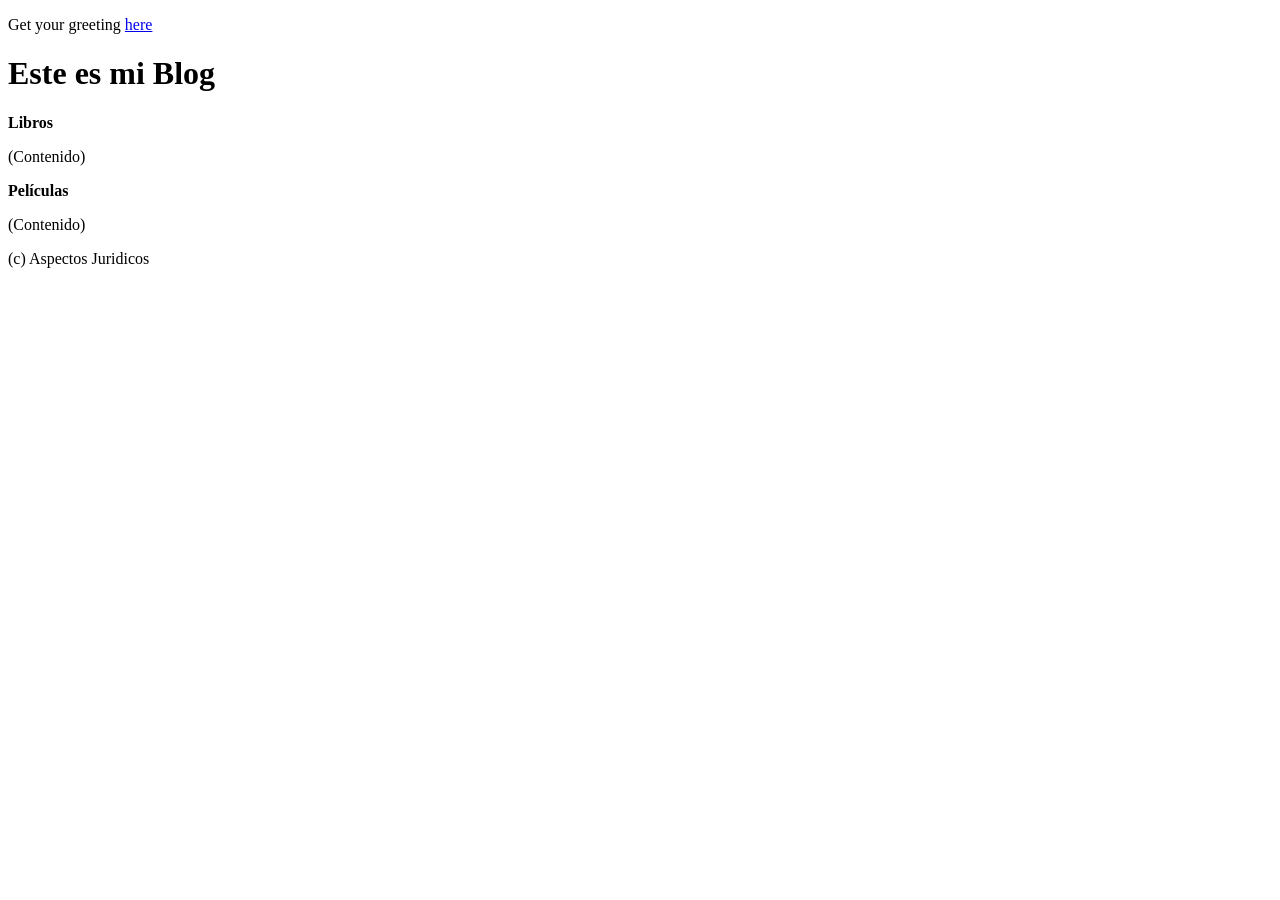
==== src/main/resources/static/index.html @ e141f8b6 "update home page body issue #X2" ====
<!DOCTYPE HTML>
<html>

<head>
    <title></title>
    <meta http-equiv="Content-Type" content="text/html; charset=UTF-8" />
</head>

<body>
    <p>Get your greeting <a href="/greeting">here</a></p> <!-- Cabecera -->
    <header>
        <h1>Este es mi Blog </h1>
    </header> <!-- Contenido -->
    <section> <b>Libros</b>
        <p>(Contenido)</p>
    </section>
    <section> <b>Películas</b>
        <p>(Contenido)</p>
    </section> <!-- Pie de pagina -->
    <footer> (c) Aspectos Juridicos </footer>
</body>

</html>
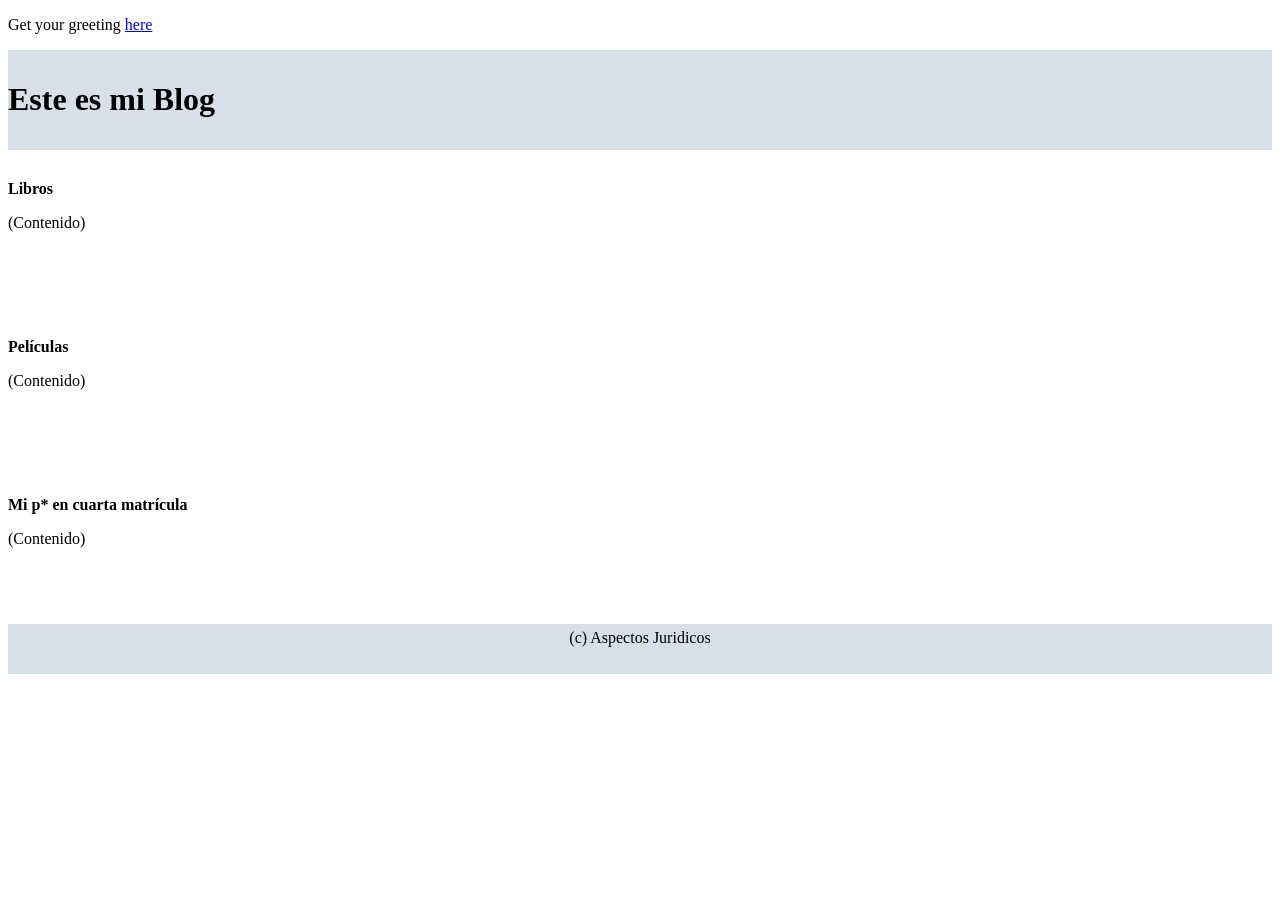
==== commit 161c7cd0: "Actualización de la página de inicio y creación de archivo CSS" ====
--- a/src/main/resources/static/index.html
+++ b/src/main/resources/static/index.html
@@ -1,23 +1,38 @@
 <!DOCTYPE HTML>
 <html>
+<head>
+    <title>Blog EMS</title>
+    <meta http-equiv="Content-Type" content="text/html; charset=UTF-8" />
+    <link rel="stylesheet" href="css/style.css">     
+</head>
+<body>
+    <p>Get your greeting <a href="/greeting">here</a></p>         
 
-<head>
-    <title></title>
-    <meta http-equiv="Content-Type" content="text/html; charset=UTF-8" />
-</head>
+    <!-- Cabecera -->  
+    <header>
+        <h1>Este es mi Blog </h1>  
+    </header>
 
-<body>
-    <p>Get your greeting <a href="/greeting">here</a></p> <!-- Cabecera -->
-    <header>
-        <h1>Este es mi Blog </h1>
-    </header> <!-- Contenido -->
-    <section> <b>Libros</b>
-        <p>(Contenido)</p>
-    </section>
-    <section> <b>Películas</b>
-        <p>(Contenido)</p>
-    </section> <!-- Pie de pagina -->
-    <footer> (c) Aspectos Juridicos </footer>
+    <!-- Contenido -->  
+    <section>    
+        <b>Libros</b>  
+        <p>(Contenido)</p>  
+    </section>   
+
+    <section>    
+        <b>Películas</b>  
+        <p>(Contenido)</p>  
+    </section>       
+	
+	<section>    
+        <b>Mi p* en cuarta matrícula</b>  
+        <p>(Contenido)</p>  
+    </section>       
+
+    <!-- Pie de pagina -->  
+    <footer>  
+        (c) Aspectos Juridicos       
+    </footer>  
+
 </body>
-
-</html>+</html>
--- a/src/main/resources/static/css/style.css
+++ b/src/main/resources/static/css/style.css
@@ -0,0 +1,30 @@
+html, body {
+  height: 100%;
+  background: white;
+}
+
+header {
+  display: block;
+  background: #d7e0e9;
+  padding: 10px 0px;
+}
+
+section {
+  width: 79%;
+  float: left;
+  overflow: auto;
+  padding-bottom: 60px;
+  padding-top: 30px;
+  color: black;
+}
+
+footer {
+  position: relative;
+  margin-top: -50px;
+  height: 40px;
+  padding: 5px 0px;
+  clear: both;
+  background: #d7e0e9;
+  text-align: center;
+  color: black;
+}
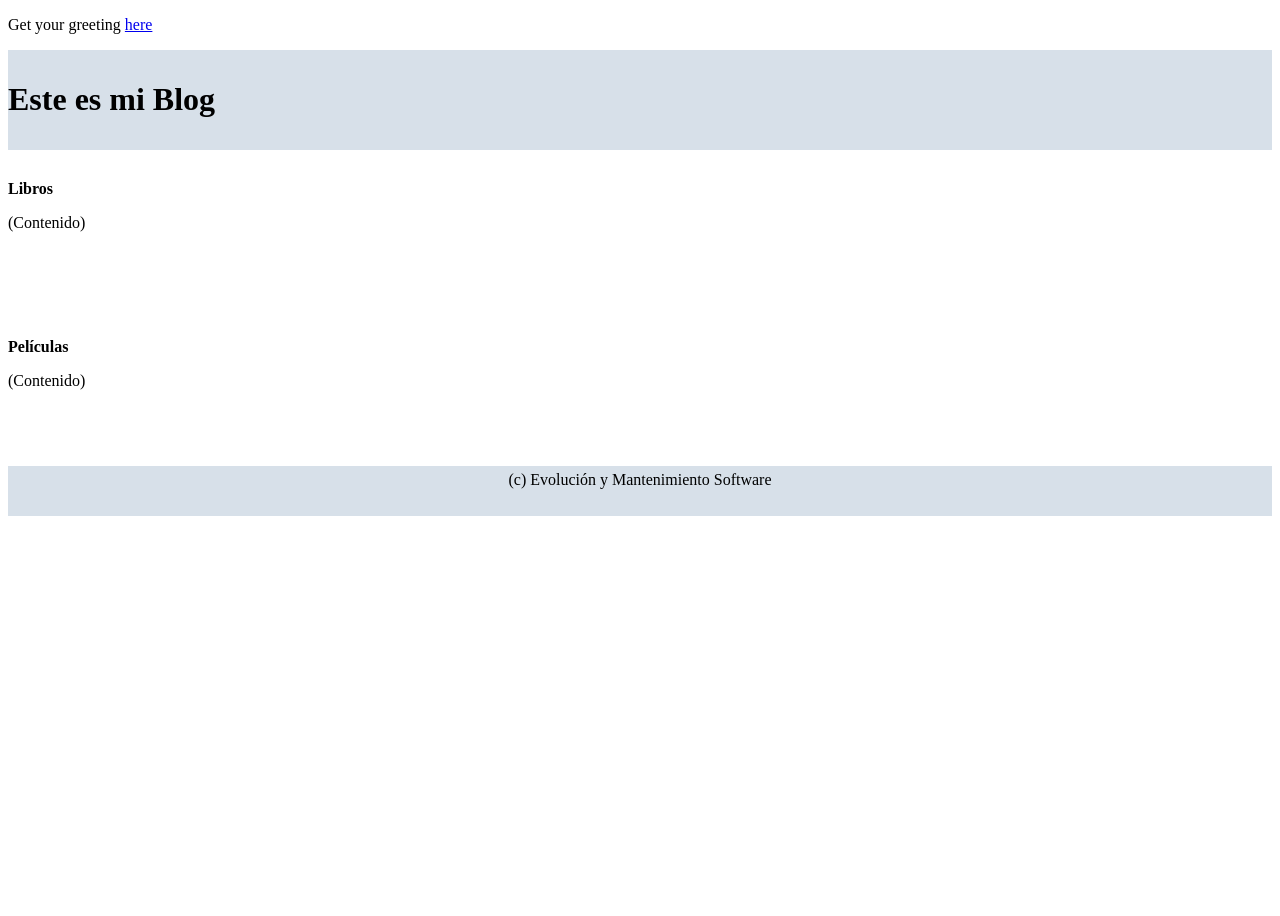
==== commit 2e2eca0e: "hotfix: actualizar pie de página en index.html" ====
--- a/src/main/resources/static/index.html
+++ b/src/main/resources/static/index.html
@@ -22,16 +22,11 @@
     <section>    
         <b>Películas</b>  
         <p>(Contenido)</p>  
-    </section>       
-	
-	<section>    
-        <b>Mi p* en cuarta matrícula</b>  
-        <p>(Contenido)</p>  
-    </section>       
+    </section>            
 
     <!-- Pie de pagina -->  
     <footer>  
-        (c) Aspectos Juridicos       
+        (c) Evolución y Mantenimiento Software    
     </footer>  
 
 </body>
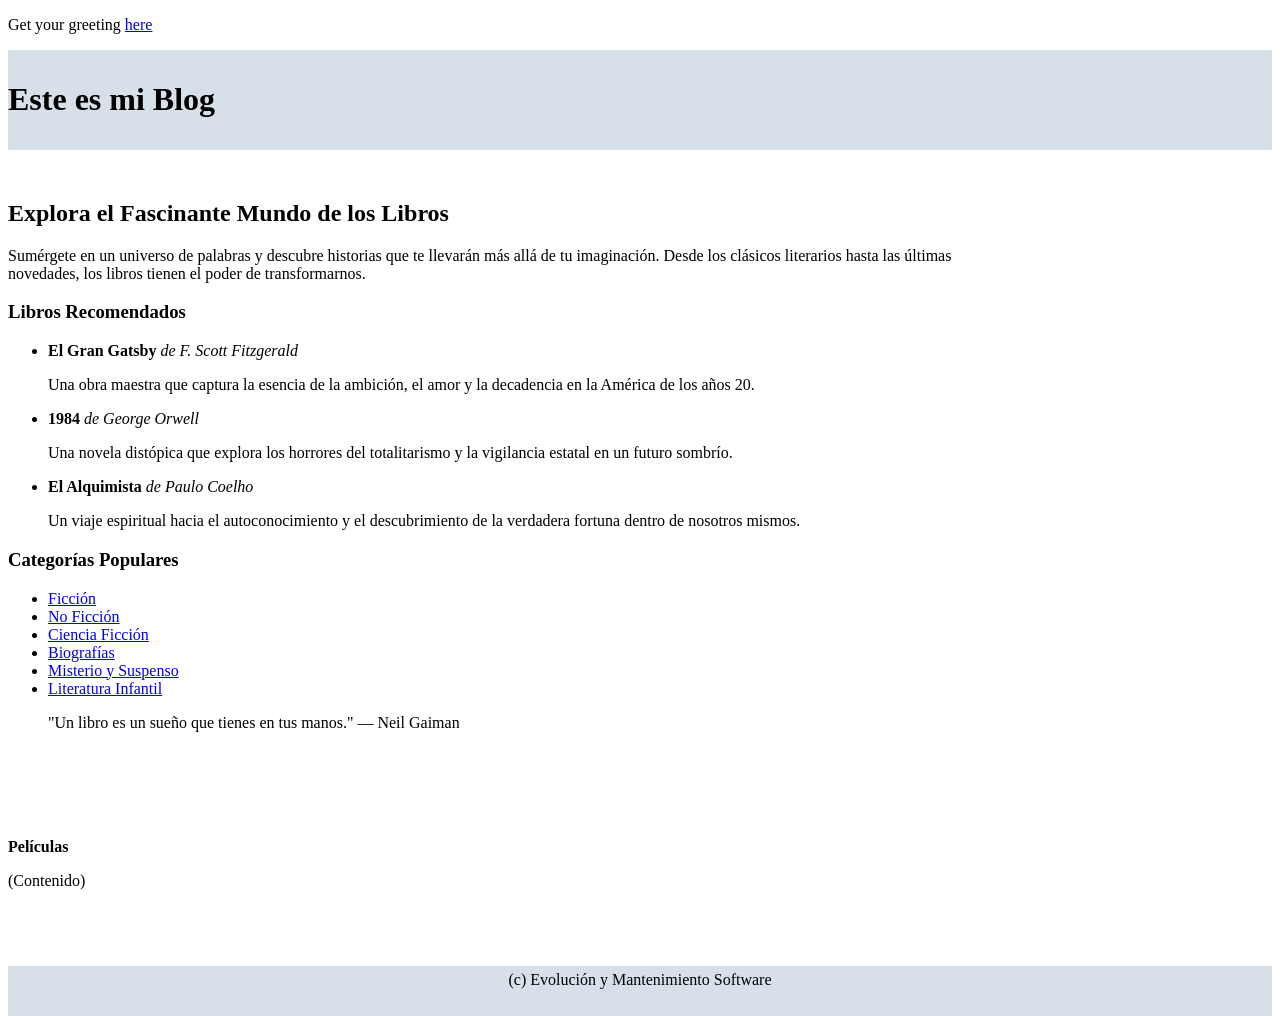
==== commit f8794f2f: "update books issue #X3" ====
--- a/src/main/resources/static/index.html
+++ b/src/main/resources/static/index.html
@@ -14,10 +14,47 @@
     </header>
 
     <!-- Contenido -->  
-    <section>    
-        <b>Libros</b>  
-        <p>(Contenido)</p>  
-    </section>   
+    <section id="libros">
+        <h2>Explora el Fascinante Mundo de los Libros</h2>
+        <p>Sumérgete en un universo de palabras y descubre historias que te llevarán más allá de tu imaginación. Desde los clásicos literarios hasta las últimas novedades, los libros tienen el poder de transformarnos.</p>
+        
+        <div class="libros-destacados">
+          <h3>Libros Recomendados</h3>
+          <ul>
+            <li>
+              <strong>El Gran Gatsby</strong> <em>de F. Scott Fitzgerald</em>
+              <p>Una obra maestra que captura la esencia de la ambición, el amor y la decadencia en la América de los años 20.</p>
+            </li>
+            <li>
+              <strong>1984</strong> <em>de George Orwell</em>
+              <p>Una novela distópica que explora los horrores del totalitarismo y la vigilancia estatal en un futuro sombrío.</p>
+            </li>
+            <li>
+              <strong>El Alquimista</strong> <em>de Paulo Coelho</em>
+              <p>Un viaje espiritual hacia el autoconocimiento y el descubrimiento de la verdadera fortuna dentro de nosotros mismos.</p>
+            </li>
+          </ul>
+        </div>
+      
+        <div class="libros-categorias">
+          <h3>Categorías Populares</h3>
+          <ul>
+            <li><a href="#">Ficción</a></li>
+            <li><a href="#">No Ficción</a></li>
+            <li><a href="#">Ciencia Ficción</a></li>
+            <li><a href="#">Biografías</a></li>
+            <li><a href="#">Misterio y Suspenso</a></li>
+            <li><a href="#">Literatura Infantil</a></li>
+          </ul>
+        </div>
+      
+        <div class="cita">
+          <blockquote>
+            "Un libro es un sueño que tienes en tus manos." — Neil Gaiman
+          </blockquote>
+        </div>
+      </section>
+        
 
     <section>    
         <b>Películas</b>  
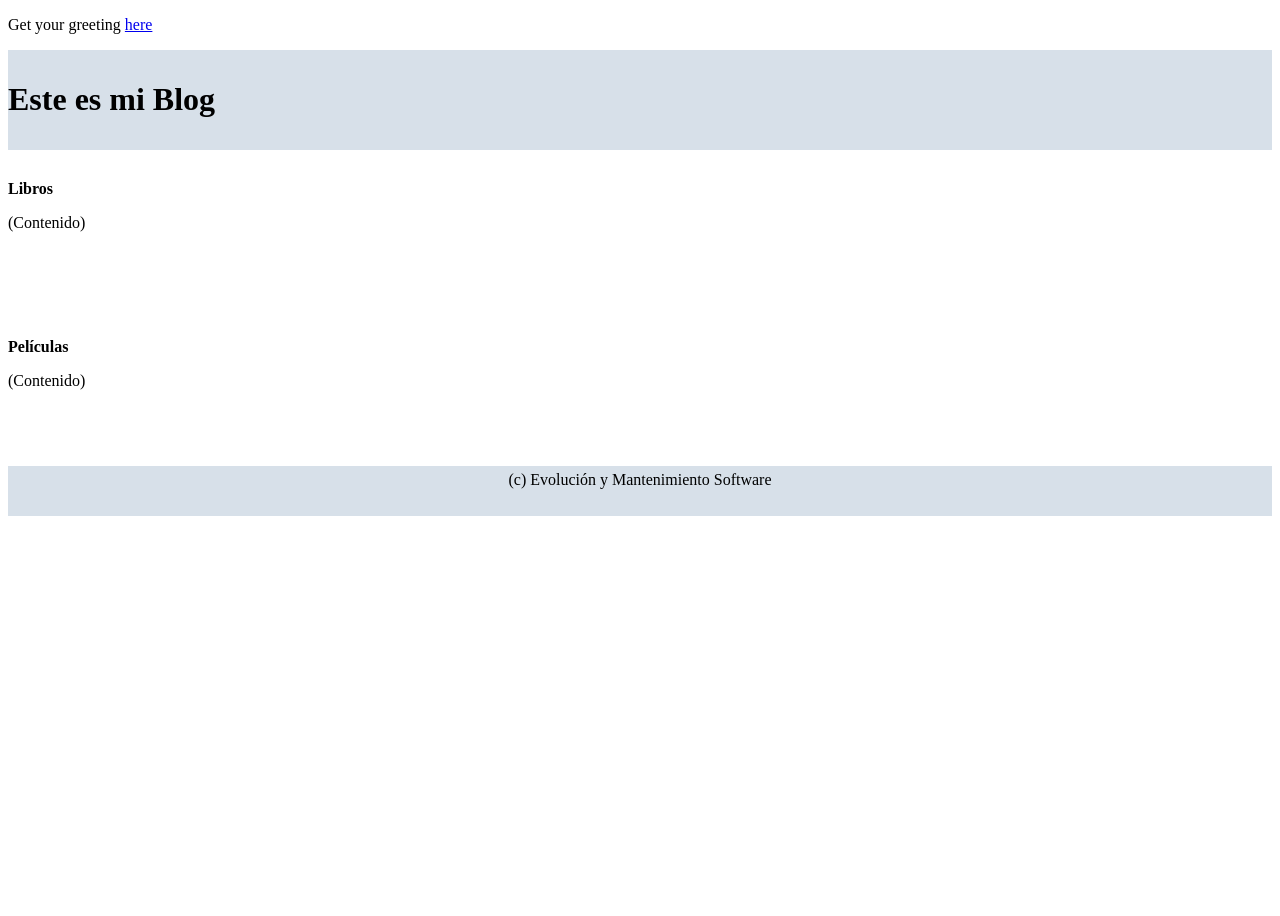
==== commit e374f747: "evert "Merge issue #X3 into main" This reverts commit 8453766eca589385d8ef09a16a992b537d4a0545, reve" ====
--- a/src/main/resources/static/index.html
+++ b/src/main/resources/static/index.html
@@ -14,47 +14,10 @@
     </header>
 
     <!-- Contenido -->  
-    <section id="libros">
-        <h2>Explora el Fascinante Mundo de los Libros</h2>
-        <p>Sumérgete en un universo de palabras y descubre historias que te llevarán más allá de tu imaginación. Desde los clásicos literarios hasta las últimas novedades, los libros tienen el poder de transformarnos.</p>
-        
-        <div class="libros-destacados">
-          <h3>Libros Recomendados</h3>
-          <ul>
-            <li>
-              <strong>El Gran Gatsby</strong> <em>de F. Scott Fitzgerald</em>
-              <p>Una obra maestra que captura la esencia de la ambición, el amor y la decadencia en la América de los años 20.</p>
-            </li>
-            <li>
-              <strong>1984</strong> <em>de George Orwell</em>
-              <p>Una novela distópica que explora los horrores del totalitarismo y la vigilancia estatal en un futuro sombrío.</p>
-            </li>
-            <li>
-              <strong>El Alquimista</strong> <em>de Paulo Coelho</em>
-              <p>Un viaje espiritual hacia el autoconocimiento y el descubrimiento de la verdadera fortuna dentro de nosotros mismos.</p>
-            </li>
-          </ul>
-        </div>
-      
-        <div class="libros-categorias">
-          <h3>Categorías Populares</h3>
-          <ul>
-            <li><a href="#">Ficción</a></li>
-            <li><a href="#">No Ficción</a></li>
-            <li><a href="#">Ciencia Ficción</a></li>
-            <li><a href="#">Biografías</a></li>
-            <li><a href="#">Misterio y Suspenso</a></li>
-            <li><a href="#">Literatura Infantil</a></li>
-          </ul>
-        </div>
-      
-        <div class="cita">
-          <blockquote>
-            "Un libro es un sueño que tienes en tus manos." — Neil Gaiman
-          </blockquote>
-        </div>
-      </section>
-        
+    <section>    
+        <b>Libros</b>  
+        <p>(Contenido)</p>  
+    </section>   
 
     <section>    
         <b>Películas</b>  
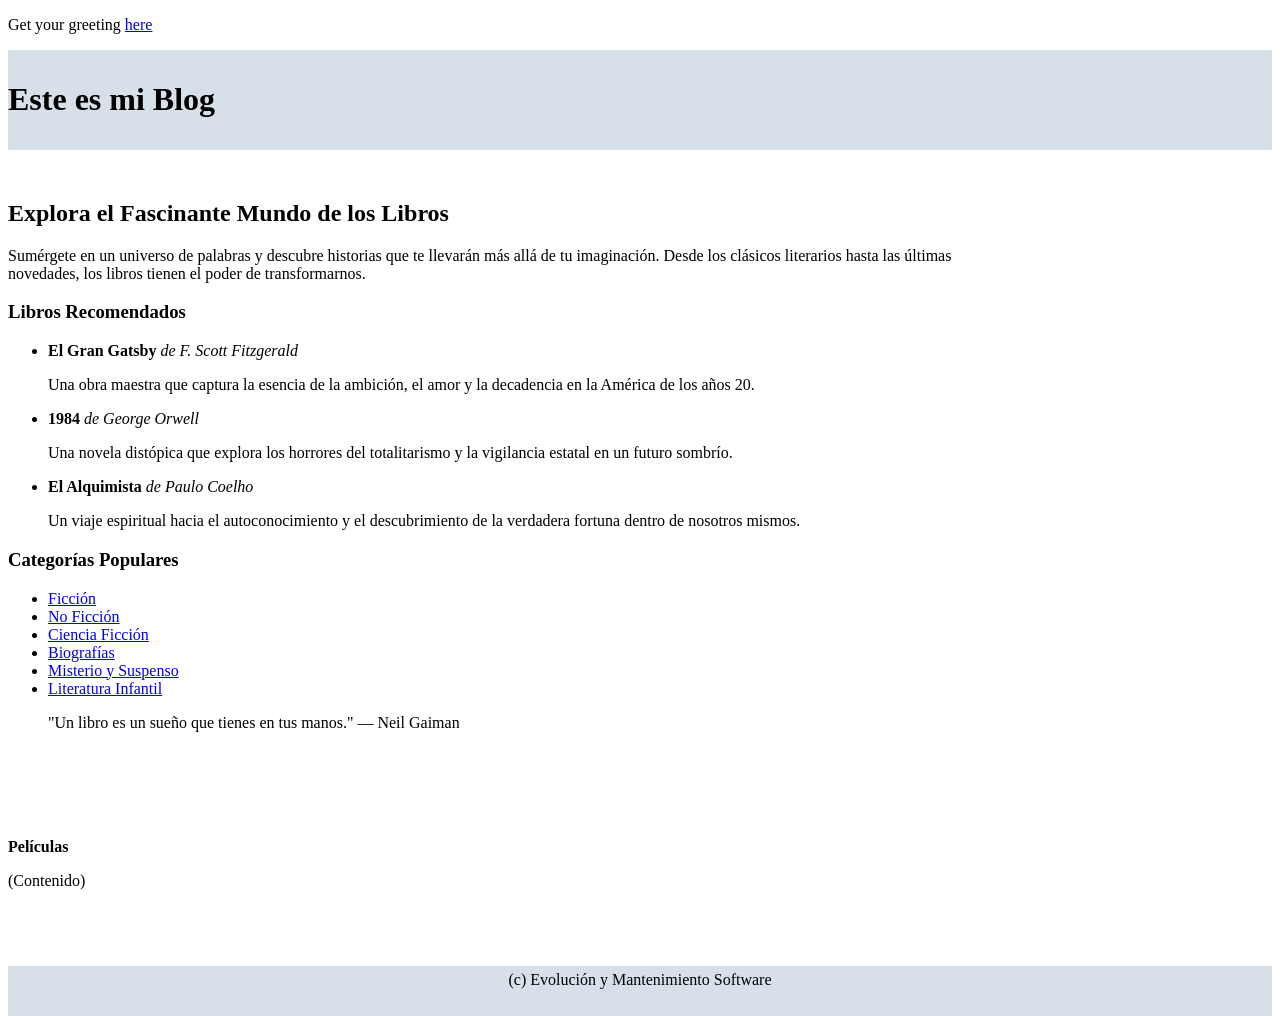
==== commit 044027d4: "update books issue #X3" ====
--- a/src/main/resources/static/index.html
+++ b/src/main/resources/static/index.html
@@ -14,10 +14,47 @@
     </header>
 
     <!-- Contenido -->  
-    <section>    
-        <b>Libros</b>  
-        <p>(Contenido)</p>  
-    </section>   
+    <section id="libros">
+        <h2>Explora el Fascinante Mundo de los Libros</h2>
+        <p>Sumérgete en un universo de palabras y descubre historias que te llevarán más allá de tu imaginación. Desde los clásicos literarios hasta las últimas novedades, los libros tienen el poder de transformarnos.</p>
+        
+        <div class="libros-destacados">
+            <h3>Libros Recomendados</h3>
+            <ul>
+            <li>
+                <strong>El Gran Gatsby</strong> <em>de F. Scott Fitzgerald</em>
+                <p>Una obra maestra que captura la esencia de la ambición, el amor y la decadencia en la América de los años 20.</p>
+            </li>
+            <li>
+                <strong>1984</strong> <em>de George Orwell</em>
+                <p>Una novela distópica que explora los horrores del totalitarismo y la vigilancia estatal en un futuro sombrío.</p>
+            </li>
+            <li>
+                <strong>El Alquimista</strong> <em>de Paulo Coelho</em>
+                <p>Un viaje espiritual hacia el autoconocimiento y el descubrimiento de la verdadera fortuna dentro de nosotros mismos.</p>
+            </li>
+            </ul>
+        </div>
+        
+        <div class="libros-categorias">
+            <h3>Categorías Populares</h3>
+            <ul>
+            <li><a href="#">Ficción</a></li>
+            <li><a href="#">No Ficción</a></li>
+            <li><a href="#">Ciencia Ficción</a></li>
+            <li><a href="#">Biografías</a></li>
+            <li><a href="#">Misterio y Suspenso</a></li>
+            <li><a href="#">Literatura Infantil</a></li>
+            </ul>
+        </div>
+        
+        <div class="cita">
+            <blockquote>
+            "Un libro es un sueño que tienes en tus manos." — Neil Gaiman
+            </blockquote>
+        </div>
+    </section>
+      
 
     <section>    
         <b>Películas</b>  
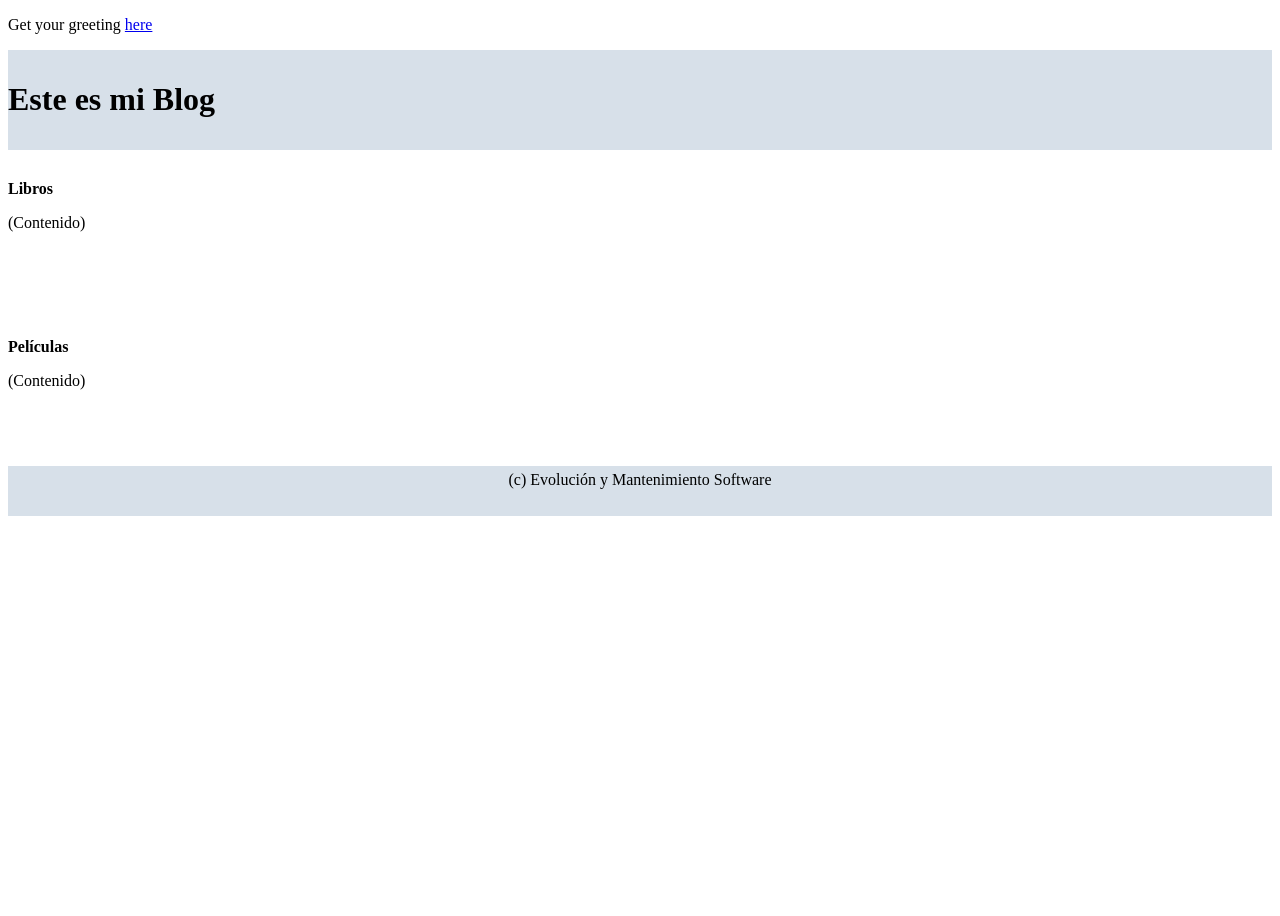
==== commit d4306299: "Revert "Merge issue #X3 into main" This reverts commit 8453766eca589385d8ef09a16a992b537d4a0545, rev" ====
--- a/src/main/resources/static/index.html
+++ b/src/main/resources/static/index.html
@@ -14,47 +14,10 @@
     </header>
 
     <!-- Contenido -->  
-    <section id="libros">
-        <h2>Explora el Fascinante Mundo de los Libros</h2>
-        <p>Sumérgete en un universo de palabras y descubre historias que te llevarán más allá de tu imaginación. Desde los clásicos literarios hasta las últimas novedades, los libros tienen el poder de transformarnos.</p>
-        
-        <div class="libros-destacados">
-            <h3>Libros Recomendados</h3>
-            <ul>
-            <li>
-                <strong>El Gran Gatsby</strong> <em>de F. Scott Fitzgerald</em>
-                <p>Una obra maestra que captura la esencia de la ambición, el amor y la decadencia en la América de los años 20.</p>
-            </li>
-            <li>
-                <strong>1984</strong> <em>de George Orwell</em>
-                <p>Una novela distópica que explora los horrores del totalitarismo y la vigilancia estatal en un futuro sombrío.</p>
-            </li>
-            <li>
-                <strong>El Alquimista</strong> <em>de Paulo Coelho</em>
-                <p>Un viaje espiritual hacia el autoconocimiento y el descubrimiento de la verdadera fortuna dentro de nosotros mismos.</p>
-            </li>
-            </ul>
-        </div>
-        
-        <div class="libros-categorias">
-            <h3>Categorías Populares</h3>
-            <ul>
-            <li><a href="#">Ficción</a></li>
-            <li><a href="#">No Ficción</a></li>
-            <li><a href="#">Ciencia Ficción</a></li>
-            <li><a href="#">Biografías</a></li>
-            <li><a href="#">Misterio y Suspenso</a></li>
-            <li><a href="#">Literatura Infantil</a></li>
-            </ul>
-        </div>
-        
-        <div class="cita">
-            <blockquote>
-            "Un libro es un sueño que tienes en tus manos." — Neil Gaiman
-            </blockquote>
-        </div>
-    </section>
-      
+    <section>    
+        <b>Libros</b>  
+        <p>(Contenido)</p>  
+    </section>   
 
     <section>    
         <b>Películas</b>  
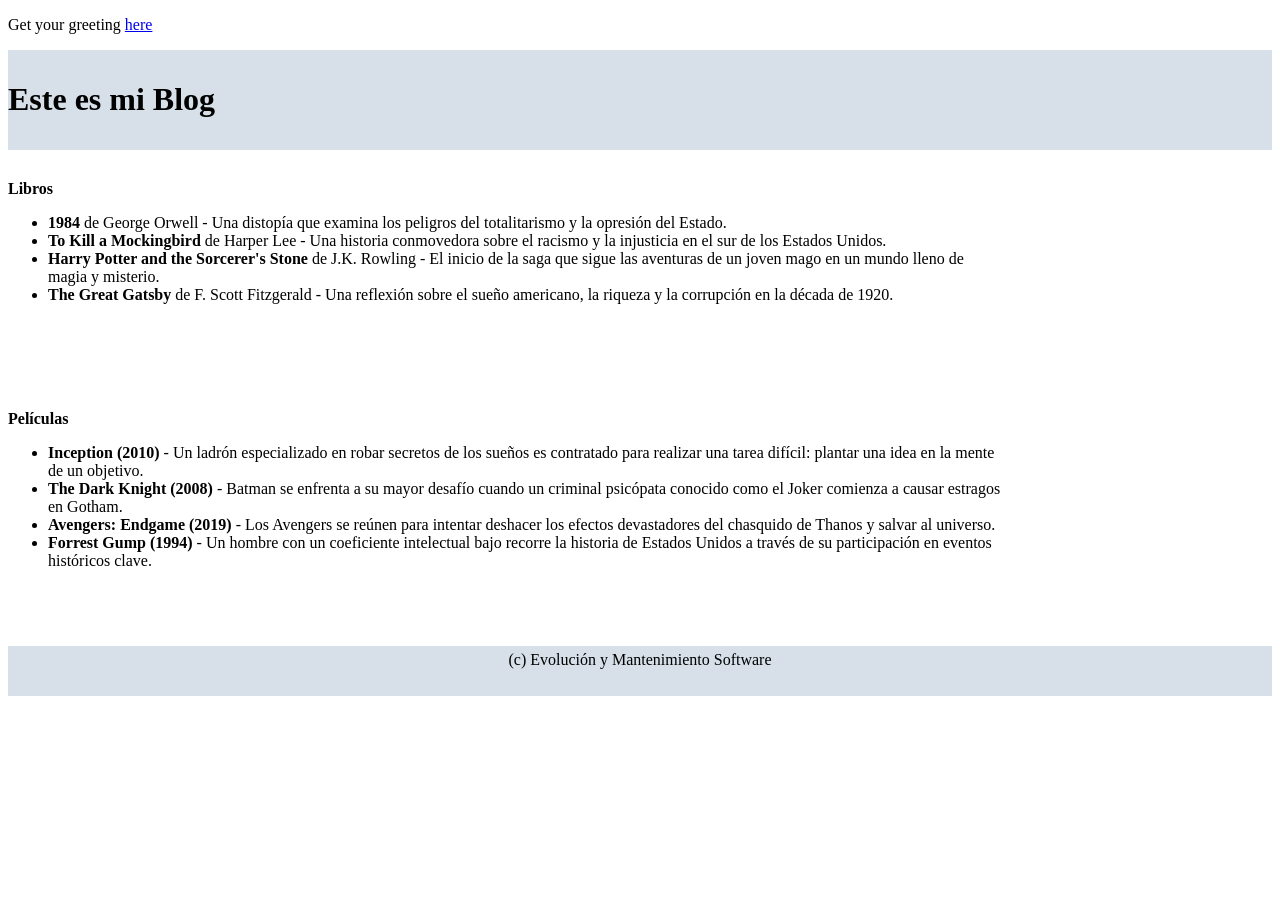
==== commit 3ff3b770: "update movies & books issue #X4" ====
--- a/src/main/resources/static/index.html
+++ b/src/main/resources/static/index.html
@@ -14,15 +14,25 @@
     </header>
 
     <!-- Contenido -->  
-    <section>    
-        <b>Libros</b>  
-        <p>(Contenido)</p>  
-    </section>   
-
-    <section>    
-        <b>Películas</b>  
-        <p>(Contenido)</p>  
-    </section>            
+	<section>
+		<b>Libros</b>
+		<ul>
+			<li><strong>1984</strong> de George Orwell - Una distopía que examina los peligros del totalitarismo y la opresión del Estado.</li>
+			<li><strong>To Kill a Mockingbird</strong> de Harper Lee - Una historia conmovedora sobre el racismo y la injusticia en el sur de los Estados Unidos.</li>
+			<li><strong>Harry Potter and the Sorcerer's Stone</strong> de J.K. Rowling - El inicio de la saga que sigue las aventuras de un joven mago en un mundo lleno de magia y misterio.</li>
+			<li><strong>The Great Gatsby</strong> de F. Scott Fitzgerald - Una reflexión sobre el sueño americano, la riqueza y la corrupción en la década de 1920.</li>
+		</ul>
+	</section>
+	
+	<section>
+		<b>Películas</b>
+		<ul>
+			<li><strong>Inception (2010)</strong> - Un ladrón especializado en robar secretos de los sueños es contratado para realizar una tarea difícil: plantar una idea en la mente de un objetivo.</li>
+			<li><strong>The Dark Knight (2008)</strong> - Batman se enfrenta a su mayor desafío cuando un criminal psicópata conocido como el Joker comienza a causar estragos en Gotham.</li>
+			<li><strong>Avengers: Endgame (2019)</strong> - Los Avengers se reúnen para intentar deshacer los efectos devastadores del chasquido de Thanos y salvar al universo.</li>
+			<li><strong>Forrest Gump (1994)</strong> - Un hombre con un coeficiente intelectual bajo recorre la historia de Estados Unidos a través de su participación en eventos históricos clave.</li>
+		</ul>
+	</section>
 
     <!-- Pie de pagina -->  
     <footer>  
